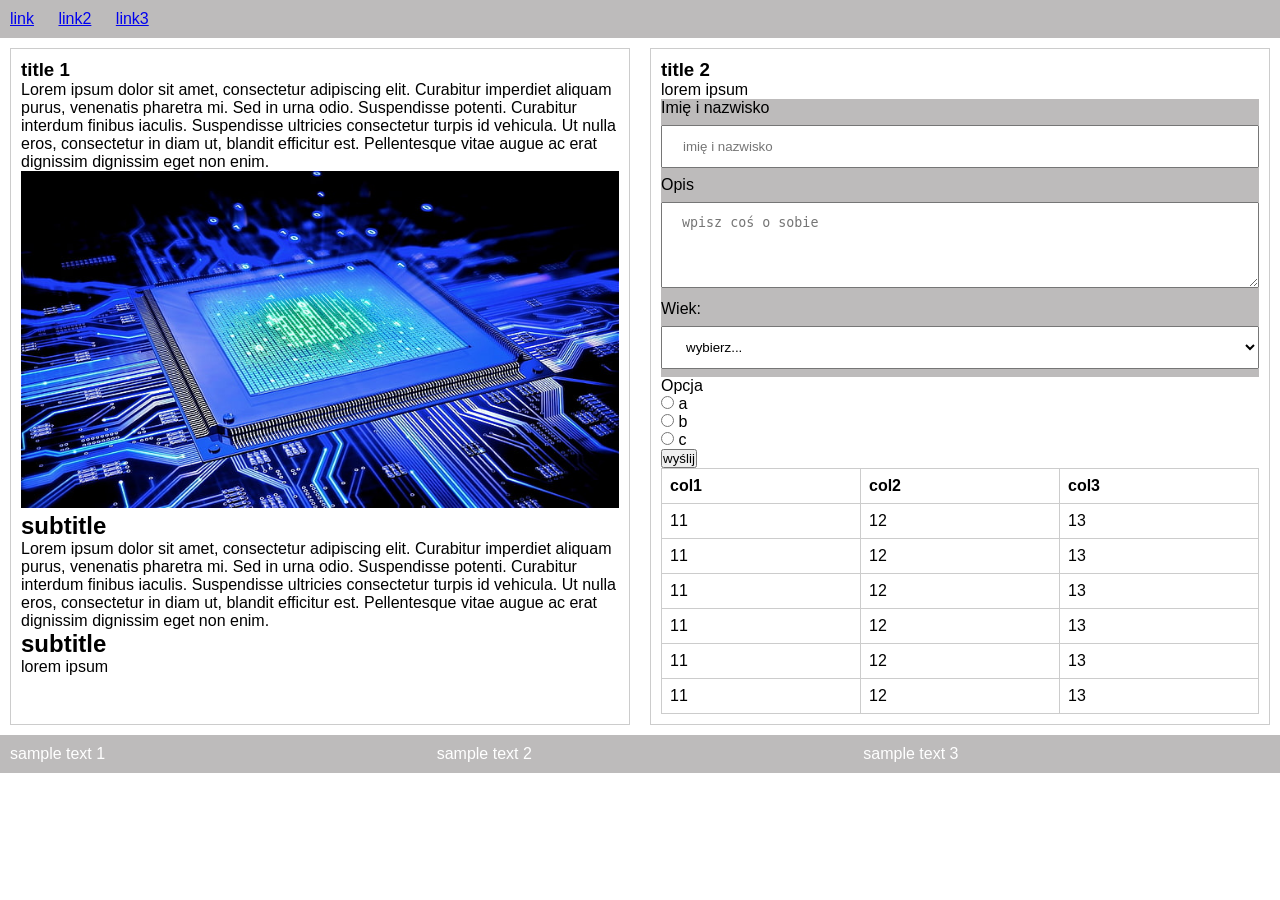
==== index.html @ 121cffe5 "Dodanie plikow" ====
<!DOCTYPE html>
<html lang="pl">
<head>
    <meta charset="UTF-8">
    <meta name="viewport" content="width=device-width, initial-scale=1.0">
    <title>TIN - zadanie</title>
    <link rel="stylesheet" href="styles2.css">
</head>
<body>
    <header>
        <nav>
            <ul>
                <li><a href="index.html">link</a>
                    <ul>
                        <li><a href="#">link 2</a></li>
                        <li><a href="#">link 2</a></li>
                        <li><a href="#">link 2</a></li>
                    </ul>
                </li>
                    <li><a href="#">link2</a></li>
                    <li><a href="#">link3</a></li>
                </ul>
        </nav>
    </header>
        <section>
            <article>
                <h1>title 1</h1>
                <p>
                    Lorem ipsum dolor sit amet, consectetur adipiscing elit. Curabitur imperdiet aliquam purus, venenatis pharetra mi. Sed in urna odio. Suspendisse potenti. Curabitur interdum finibus iaculis. Suspendisse ultricies consectetur turpis id vehicula. Ut nulla eros, consectetur in diam ut, blandit efficitur est. Pellentesque vitae augue ac erat dignissim dignissim eget non enim. 
                </p>
                <img alt="" src="obraz1.jpg">
                <h2>subtitle</h2>
                <p>
                    Lorem ipsum dolor sit amet, consectetur adipiscing elit. Curabitur imperdiet aliquam purus, venenatis pharetra mi. Sed in urna odio. Suspendisse potenti. Curabitur interdum finibus iaculis. Suspendisse ultricies consectetur turpis id vehicula. Ut nulla eros, consectetur in diam ut, blandit efficitur est. Pellentesque vitae augue ac erat dignissim dignissim eget non enim. 
                </p>
                <h2>subtitle</h2>
                <p>lorem ipsum</p>
            </article>
             <article>
                <h3>title 2</h3>
                <p>lorem ipsum</p>
                 <form>
                     <div class="column">
                         <label for="imie">Imię i nazwisko</label><br>
                         <input type="text" id="imie" name="imie" required placeholder="imię i nazwisko"><br>

                         <label for="opis">Opis</label><br>
                         <textarea id="opis" name="opis" rows="4" cols="50" placeholder="wpisz coś o sobie"></textarea><br>
                     </div>
                     <div class="column">
                         <label for="wybor">Wiek:</label>
                         <select id="wybor" name="wybor">
                             <option value="" selected disabled hidden>wybierz...</option>
                             <option value="a">1-18</option>
                             <option value="b">19-65</option>
                             <option value="c">65+</option>
                         </select><br>
                     </div>
                 </form>


                 <label for="Opcja">Opcja</label><br>
            <input type="radio" id="a" name="opcje" value="a">
            <label for="a">a</label><br>
            <input type="radio" id="b" name="opcje" value="b">
            <label for="b">b</label><br>
            <input type="radio" id="c" name="opcje" value="c">
            <label for="c">c</label><br>

            <input type="submit" value="wyślij">
            </form>
                 <table>
                    <tr>
                        <th>col1</th> 
                        <th>col2</th> 
                        <th>col3</th> 
                    </tr>
                    <tr>
                        <td>11</td> 
                        <td>12</td> 
                        <td>13</td> 
                    </tr> 
                    <tr>
                        <td>11</td> 
                        <td>12</td> 
                        <td>13</td> 
                    </tr> 
                    <tr>
                        <td>11</td> 
                        <td>12</td> 
                        <td>13</td> 
                    </tr> 
                    <tr>
                        <td>11</td> 
                        <td>12</td> 
                        <td>13</td> 
                    </tr> 
                    <tr>
                        <td>11</td> 
                        <td>12</td> 
                        <td>13</td> 
                    </tr> 
                    <tr>
                        <td>11</td> 
                        <td>12</td> 
                        <td>13</td> 
                    </tr>  
                 </table>
            </article>
        </section>
        <footer>
            <div>
                <p>sample text 1</p>
            </div>
            <div>
                <p>sample text 2</p>
            </div>
            <div>
                <p>sample text 3</p>
            </div>
        </footer>
    </body>
</html>
---- styles2.css ----
/* Resetowanie domyślnych stylów dla przeglądarek */
body, h1, h2, h3, p, ul, li, form, input, textarea, table {
    margin: 0;
    padding: 0;
}

/* Podstawowy styl strony */
body {
    font-family: Arial, sans-serif;
}
/*rozszerzenie inputu do szerokości strony */
input[type=text] {
    width: 100%;
    padding: 12px 20px;
    margin: 8px 0;
    box-sizing: border-box;
}

textarea[name=opis] {
    width: 100%;
    padding: 12px 20px;
    margin: 8px 0;
    box-sizing: border-box;
}


select[name=wybor] {
    width: 100%;
    padding: 12px 20px;
    margin: 8px 0;
    box-sizing: border-box;
}

/*Ustawienie koloru tła formularza*/
form {
    background-color: #bdbbbb;
}

/* Nagłówek i menu nawigacyjne */
header {
    background-color: #bdbbbb;
    color: #bdbbbb;
    padding: 10px;
}

nav ul {
    list-style: none;
}

/* Styl rozwijanych linków*/
nav ul li {
    display: inline-block;
    margin-right: 20px;
    position: relative;
}

nav ul li ul {
    display: none;
    position: absolute;
    background-color: #bdbbbb;
    width: 100px; /* Dostosuj szerokość rozwijanych menu do własnych potrzeb */
    top: 100%; /* Wyświetla rozwijane menu pod linkiem */
    left: 0; /* Wyświetla rozwijane menu w lewej kolumnie */
}

nav ul li:hover ul {
    display: block;
}

nav ul li ul li {
    display: block;
    padding: 5px;
}

/* Dwie kolumny na treść */
section {
    display: flex;
    flex-wrap: wrap;
}

article {
    flex: 1;
    margin: 10px;
    padding: 10px;
    border: 1px solid #ccc;
}

img {
    max-width: 100%;
    height: auto;
}

/* Tabelka z poziomymi liniami */
table {
    width: 100%;
    border-collapse: collapse;
}

table th, table td {
    border: 1px solid #ccc;
    padding: 8px;
    text-align: left;
}

/* Dostosowanie do okna */
@media (max-width: 1000px) {
    section {
        flex-direction: column;
    }
    article {
        width: 100%;
    }
}

/* Stopka w trzech kolumnach */
footer {
    display: flex;
    background-color: #bdbbbb;
    color: #fff;
}

footer div {
    flex: 1;
    padding: 10px;
}
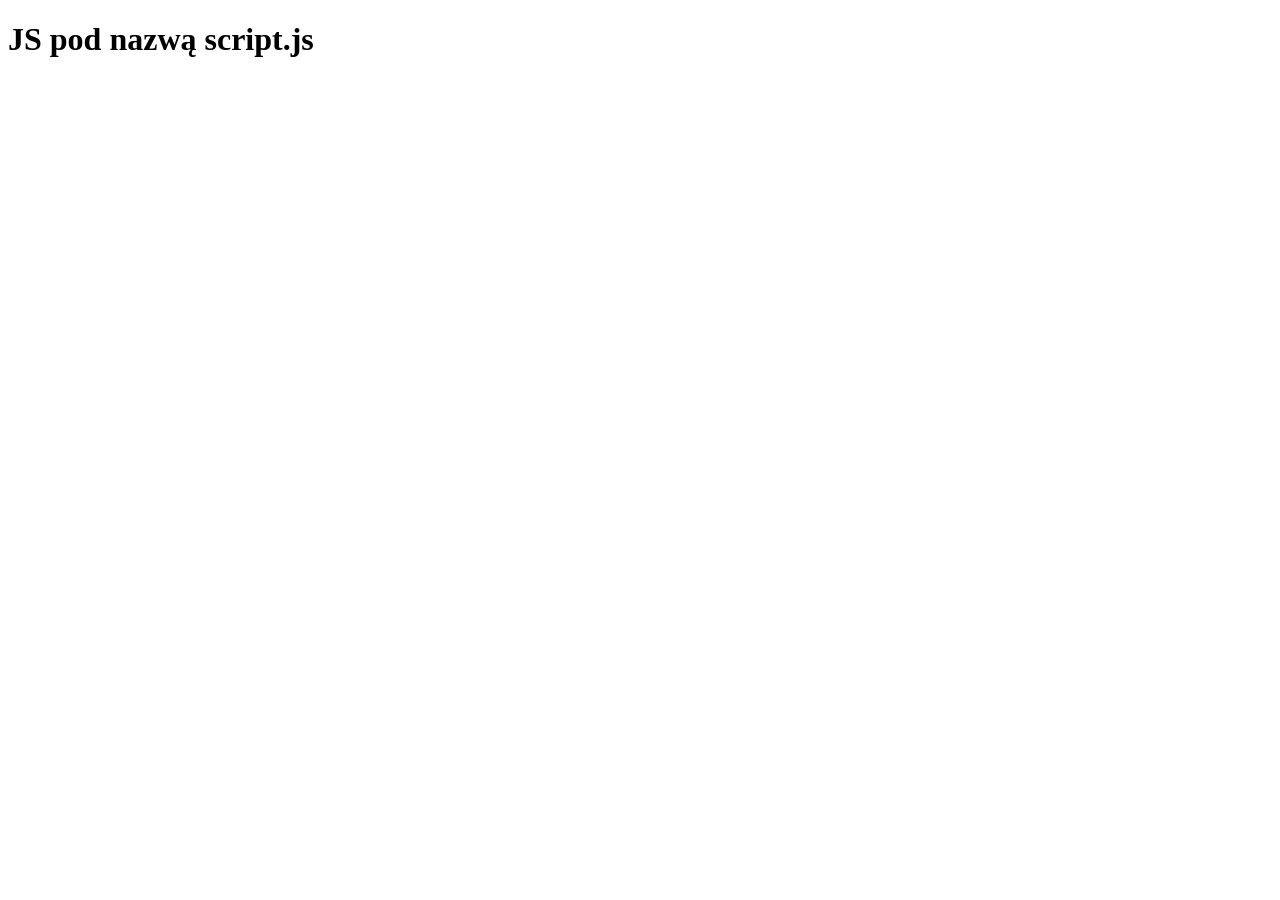
==== commit c6771eba: "JS" ====
--- a/index.html
+++ b/index.html
@@ -3,121 +3,10 @@
 <head>
     <meta charset="UTF-8">
     <meta name="viewport" content="width=device-width, initial-scale=1.0">
-    <title>TIN - zadanie</title>
-    <link rel="stylesheet" href="styles2.css">
+    <script src="script.js"></script> 
+    <title>s27144 JS</title>
 </head>
 <body>
-    <header>
-        <nav>
-            <ul>
-                <li><a href="index.html">link</a>
-                    <ul>
-                        <li><a href="#">link 2</a></li>
-                        <li><a href="#">link 2</a></li>
-                        <li><a href="#">link 2</a></li>
-                    </ul>
-                </li>
-                    <li><a href="#">link2</a></li>
-                    <li><a href="#">link3</a></li>
-                </ul>
-        </nav>
-    </header>
-        <section>
-            <article>
-                <h1>title 1</h1>
-                <p>
-                    Lorem ipsum dolor sit amet, consectetur adipiscing elit. Curabitur imperdiet aliquam purus, venenatis pharetra mi. Sed in urna odio. Suspendisse potenti. Curabitur interdum finibus iaculis. Suspendisse ultricies consectetur turpis id vehicula. Ut nulla eros, consectetur in diam ut, blandit efficitur est. Pellentesque vitae augue ac erat dignissim dignissim eget non enim. 
-                </p>
-                <img alt="" src="obraz1.jpg">
-                <h2>subtitle</h2>
-                <p>
-                    Lorem ipsum dolor sit amet, consectetur adipiscing elit. Curabitur imperdiet aliquam purus, venenatis pharetra mi. Sed in urna odio. Suspendisse potenti. Curabitur interdum finibus iaculis. Suspendisse ultricies consectetur turpis id vehicula. Ut nulla eros, consectetur in diam ut, blandit efficitur est. Pellentesque vitae augue ac erat dignissim dignissim eget non enim. 
-                </p>
-                <h2>subtitle</h2>
-                <p>lorem ipsum</p>
-            </article>
-             <article>
-                <h3>title 2</h3>
-                <p>lorem ipsum</p>
-                 <form>
-                     <div class="column">
-                         <label for="imie">Imię i nazwisko</label><br>
-                         <input type="text" id="imie" name="imie" required placeholder="imię i nazwisko"><br>
-
-                         <label for="opis">Opis</label><br>
-                         <textarea id="opis" name="opis" rows="4" cols="50" placeholder="wpisz coś o sobie"></textarea><br>
-                     </div>
-                     <div class="column">
-                         <label for="wybor">Wiek:</label>
-                         <select id="wybor" name="wybor">
-                             <option value="" selected disabled hidden>wybierz...</option>
-                             <option value="a">1-18</option>
-                             <option value="b">19-65</option>
-                             <option value="c">65+</option>
-                         </select><br>
-                     </div>
-                 </form>
-
-
-                 <label for="Opcja">Opcja</label><br>
-            <input type="radio" id="a" name="opcje" value="a">
-            <label for="a">a</label><br>
-            <input type="radio" id="b" name="opcje" value="b">
-            <label for="b">b</label><br>
-            <input type="radio" id="c" name="opcje" value="c">
-            <label for="c">c</label><br>
-
-            <input type="submit" value="wyślij">
-            </form>
-                 <table>
-                    <tr>
-                        <th>col1</th> 
-                        <th>col2</th> 
-                        <th>col3</th> 
-                    </tr>
-                    <tr>
-                        <td>11</td> 
-                        <td>12</td> 
-                        <td>13</td> 
-                    </tr> 
-                    <tr>
-                        <td>11</td> 
-                        <td>12</td> 
-                        <td>13</td> 
-                    </tr> 
-                    <tr>
-                        <td>11</td> 
-                        <td>12</td> 
-                        <td>13</td> 
-                    </tr> 
-                    <tr>
-                        <td>11</td> 
-                        <td>12</td> 
-                        <td>13</td> 
-                    </tr> 
-                    <tr>
-                        <td>11</td> 
-                        <td>12</td> 
-                        <td>13</td> 
-                    </tr> 
-                    <tr>
-                        <td>11</td> 
-                        <td>12</td> 
-                        <td>13</td> 
-                    </tr>  
-                 </table>
-            </article>
-        </section>
-        <footer>
-            <div>
-                <p>sample text 1</p>
-            </div>
-            <div>
-                <p>sample text 2</p>
-            </div>
-            <div>
-                <p>sample text 3</p>
-            </div>
-        </footer>
-    </body>
-</html>
+    <h1>JS pod nazwą script.js</h1>
+</body>
+</html>
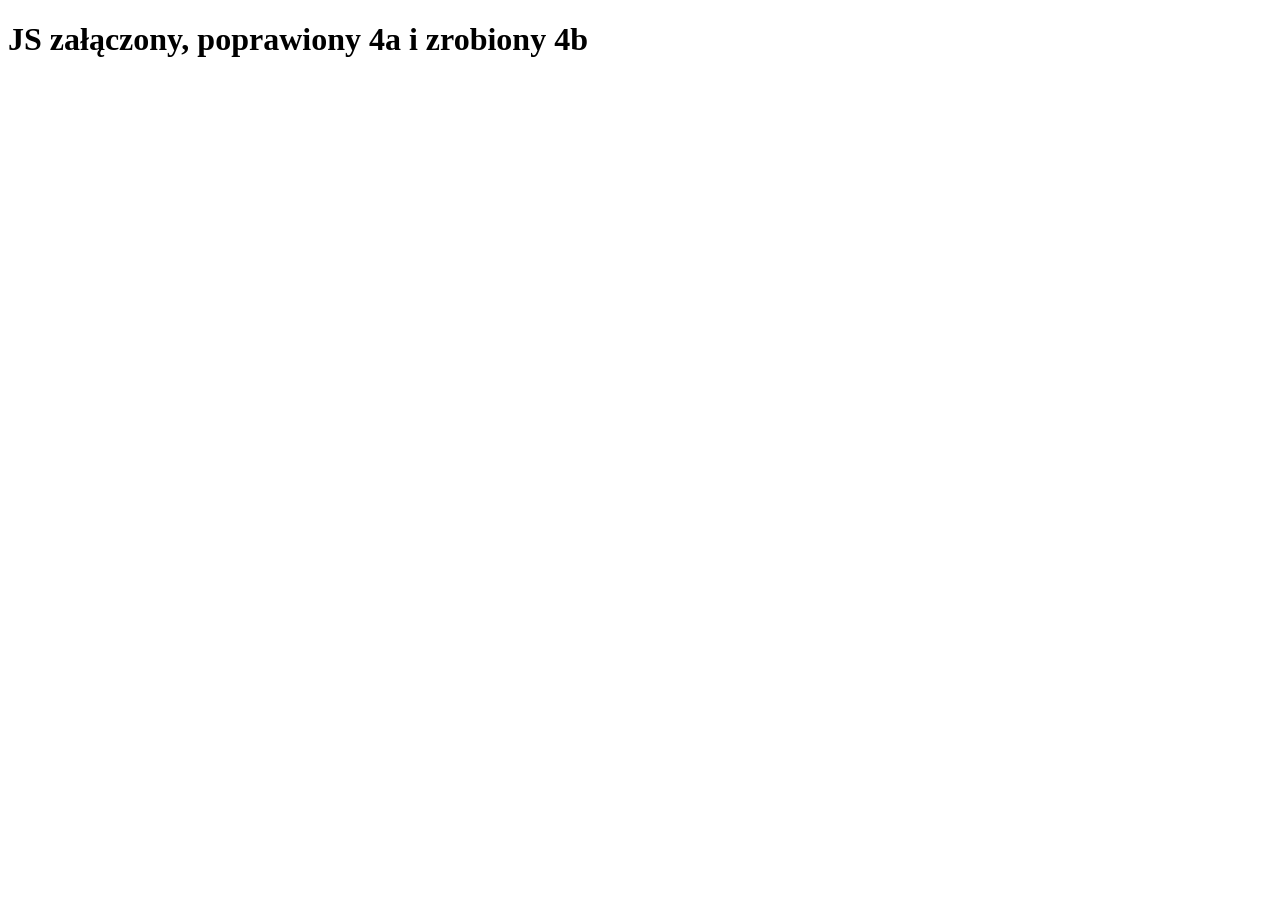
==== commit 4280421e: "Poprawione 4a i nowe 4b" ====
--- a/index.html
+++ b/index.html
@@ -3,10 +3,10 @@
 <head>
     <meta charset="UTF-8">
     <meta name="viewport" content="width=device-width, initial-scale=1.0">
-    <script src="script.js"></script> 
+    <script src="4b.js"></script> 
     <title>s27144 JS</title>
 </head>
 <body>
-    <h1>JS pod nazwą script.js</h1>
+    <h1>JS załączony, poprawiony 4a i zrobiony 4b</h1>
 </body>
 </html>
